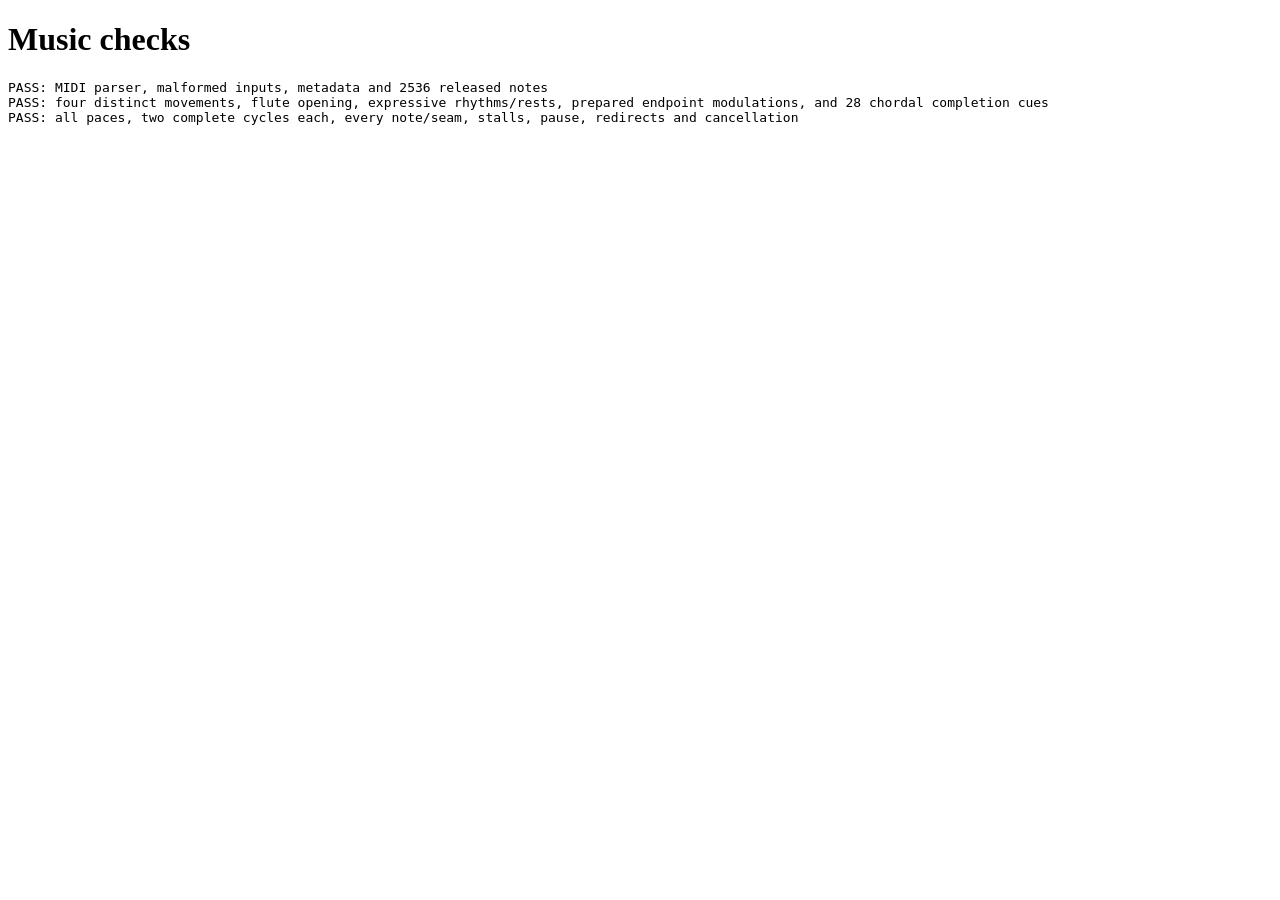
==== music-tests.html @ 056c2c64 "Add synchronized four-movement MIDI soundtrack Compose original flute and piano-led movements with e" ====
<!doctype html>
<html lang="en">
<meta charset="utf-8">
<meta name="viewport" content="width=device-width, initial-scale=1">
<title>Becoming / Music checks</title>
<h1>Music checks</h1>
<pre id="results">Running...</pre>
<script src="geometry.js"></script>
<script src="music/score-data.js"></script>
<script src="midi.js"></script>
<script src="music.js"></script>
<script>
"use strict";
(async () => {
  const messages = [], assert = (ok, text) => { if (!ok) throw new Error(text); };
  messages.push = (...items) => {
    Array.prototype.push.apply(messages, items);
    document.getElementById("results").textContent = messages.join("\n");
  };
  const near = (a, b, tolerance = 1e-6) => Math.abs(a - b) < tolerance;
  const fails = (fn, text) => { let failed = false; try { fn(); } catch (_) { failed = true; } assert(failed, text); };
  const wait = ms => new Promise(resolve => setTimeout(resolve, ms));
  const G = Geometry, M = Music, timeline = G.makeTimeline();
  let app;
  try {
    const bytes = Midi.decode(BecomingScore), score = Midi.parse(bytes), model = M.makeModel(timeline, score);
    assert(score.format === 1 && score.tracks === 6 && score.ppq === 480, "Type 1, six tracks including flute, PPQ");
    assert(score.programs.some(p => p.channel === 3 && p.program === 73), "Dedicated MIDI flute instrument");
    assert(score.markers.filter(m => m.name.startsWith("arrival:")).length === 28, "28 authored arrivals");
    assert(JSON.stringify(score.keys.map(k => [k.sharps, k.minor])) === "[[2,0],[-1,1],[1,0],[-2,1]]", "Four expected key signatures");
    assert(score.notes.every(n => n.endTick > n.tick && n.velocity > 0), "Paired positive notes");
    const firstNotes = model.notes.filter(n => n.tick === 0);
    assert(firstNotes.length > 0 && firstNotes.every(n => n.instrument === "flute"), "Sparse opening begins with flute alone");
    const sectionMarkers = score.markers.filter(m => m.name.startsWith("section:"));
    const leadContours = [];
    for (let i = 0; i < sectionMarkers.length; i++) {
      const start = sectionMarkers[i].tick, end = sectionMarkers[i + 1]?.tick ?? score.endTick;
      const leadChannel = i < 2 ? 0 : 3;
      const lead = score.notes.filter(n => n.channel === leadChannel && n.tick >= start && n.tick < end);
      assert(lead.length > 12, "Each movement develops its lead melody");
      const lengths = new Set(lead.map(n => n.endTick - n.tick));
      assert(lengths.size >= 5, "Each movement varies note lengths rather than using one metronomic pulse");
      let until = lead[0].endTick, rests = 0;
      for (const note of lead.slice(1)) {
        if (note.tick - until >= score.ppq / 4) rests++;
        until = Math.max(until, note.endTick);
      }
      assert(rests >= 2, "Each melody has audible breathing rests");
      leadContours.push(lead.slice(0, 16).map(n => n.pitch - lead[0].pitch).join(","));
    }
    assert(new Set(leadContours).size === 4, "Four separately shaped movements, not transposed copies");
    for (const [letter, sectionName, dominant] of [["A", "A-return", [9, 1, 7]], ["B", "B-return", [2, 6, 0]]]) {
      const turn = name => score.markers.find(m => m.name === `turn:${letter}:${name}`);
      const start = turn("start"), pivot = turn("dominant"), resolve = turn("resolve");
      const boundary = sectionMarkers.find(m => m.name === `section:${sectionName}`);
      assert(start && pivot && resolve && start.tick < pivot.tick && pivot.tick < resolve.tick &&
        resolve.tick === boundary.tick, "Endpoint has a prepared modulation, dominant, and minor resolution");
      const harmony = score.notes.filter(n => n.channel !== 9 && n.tick <= pivot.tick + score.ppq / 8 &&
        n.endTick > pivot.tick + score.ppq / 8).map(n => n.pitch % 12);
      assert(dominant.every(pitch => harmony.includes(pitch)), "Cadential dominant prepares the new minor tonic");
    }
    for (let i = 1; i < model.anchors.length; i++) {
      const a = model.anchors[i - 1], b = model.anchors[i];
      const tempo = (b.tick - a.tick) / score.ppq / (b.position - a.position) * 60;
      assert(tempo >= 80 && tempo <= 110, "Comfortable phrase tempo without abrupt stretching");
    }
    assert(score.seconds(score.endTick) > 300, "Standalone tempo positions");
    for (const n of [0, 8, 14, bytes.length - 1]) fails(() => Midi.parse(bytes.slice(0, n)), "Reject truncated MIDI");
    const corrupt = bytes.slice(); corrupt[12] = 0x80;
    fails(() => Midi.parse(corrupt), "Reject SMPTE timing");
    const zero = bytes.slice(); zero[12] = zero[13] = 0;
    fails(() => Midi.parse(zero), "Reject zero PPQ");
    const trailing = new Uint8Array(bytes.length + 1); trailing.set(bytes);
    fails(() => Midi.parse(trailing), "Reject trailing corruption");
    const vlq = n => { const r = [n & 127]; while (n >>= 7) r.unshift((n & 127) | 128); return r; };
    const text = s => [...s].map(c => c.charCodeAt(0));
    const chunk = (name, data) => [...text(name), 0, 0, data.length >> 8, data.length & 255, ...data];
    const meta = (delta, kind, value) => [...vlq(delta), 255, kind, ...vlq(value.length), ...value];
    const conductor = [
      ...meta(0, 0x51, [9, 137, 104]),
      ...meta(0, 6, text("section:A-out")),
      ...meta(120, 6, text("section:A-return")),
      ...meta(120, 6, text("section:B-out")),
      ...meta(120, 6, text("section:B-return")),
      ...meta(120, 6, text("end")), ...meta(0, 0x2F, [])
    ];
    const fixture = notes => Uint8Array.from([...chunk("MThd", [0, 1, 0, 2, 1, 224]),
      ...chunk("MTrk", conductor), ...chunk("MTrk", notes)]);
    const running = [0, 0xC0, 0, 0, 0x90, 60, 40, 120, 60, 0,
      ...meta(0, 0x7F, [1, 2, 3]), ...meta(360, 0x2F, [])];
    assert(Midi.parse(fixture(running)).notes.length === 1, "Running status, zero-velocity off, program, unknown metadata");
    fails(() => Midi.parse(fixture([0, 0x90, 60, 40, ...meta(480, 0x2F, [])])), "Reject hanging note");
    fails(() => Midi.parse(fixture([0, 0x80, 60, 0, ...meta(480, 0x2F, [])])), "Reject unmatched off");
    fails(() => Midi.parse(fixture([0, 60, 40, ...meta(480, 0x2F, [])])), "Reject missing running status");
    fails(() => Midi.parse(fixture([0x81, 0x81, 0x81, 0x81, 0, 0x90, 60, 40])), "Reject overlong VLQ");
    messages.push(`PASS: MIDI parser, malformed inputs, metadata and ${score.notes.length} released notes`);

    for (const arrival of model.arrivals) {
      const before = G.sampleTimeline(timeline, { time: arrival.time + arrival.direction * 1e-5, direction: arrival.direction });
      const after = G.sampleTimeline(timeline, { time: arrival.time - arrival.direction * 1e-5, direction: arrival.direction });
      assert(!(before.shapeComplete && before.displayStage.index === arrival.index), arrival.name + " not early");
      assert(after.shapeComplete && after.displayStage.index === arrival.index, arrival.name + " completed caption/highlight");
      assert(after.copy === after.displayStage.shapeCaptions, arrival.name + " object caption");
      assert(near(model.positionAtTick(arrival.tick), arrival.position), arrival.name + " musical arrival coincides");
      const notes = model.notes.filter(n => near(n.start, arrival.position));
      assert(notes.some(n => ["piano", "flute"].includes(n.instrument)), arrival.name + " explicit melodic arrival");
      const stage = timeline.stages[arrival.index], path = arrival.leg[0] === "A" ? "vertices" : "faces";
      const count = stage[path];
      assert(notes.some(n => n.instrument === "strings") === (count >= 6), arrival.name + " destination strings");
      assert(notes.some(n => n.instrument === "bass") === (count >= 4), arrival.name + " destination bass");
      assert(notes.some(n => n.instrument === "percussion") === (count >= 12), arrival.name + " destination percussion");
      if (count >= 6) {
        assert(new Set(notes.filter(n => n.instrument !== "percussion").map(n => n.pitch % 12)).size >= 3,
          arrival.name + " fuller chordal arrival");
      }
    }
    for (const stage of timeline.stages.slice(8)) {
      const time = stage.start + stage.add + stage.morph * 0.5;
      for (const direction of [-1, 1]) {
        const value = M.intensity(timeline, { time, direction });
        assert(value.path === "faces" && near(value.count, (stage.faces + timeline.stages[stage.index - 1].faces) / 2), "Face intensity follows faces during growth AND vertex removal");
      }
    }
    for (let i = 0; i < 4; i++) {
      const position = (model.boundaries[i] + model.boundaries[i + 1]) / 2;
      const state = G.advanceLoop(timeline, { time: timeline.center.time, direction: 1 }, position);
      assert(M.section(timeline, state) === ["A-out", "A-return", "B-out", "B-return"][i], "Physical direction selects key");
    }
    for (const [time, right, left] of [
      [timeline.minTime, "A-out", "A-return"],
      [timeline.center.time - 1e-5, "A-out", "A-return"],
      [timeline.center.time, "A-out", "B-out"],
      [timeline.center.time + 1e-5, "B-return", "B-out"],
      [timeline.maxTime, "B-return", "B-out"]
    ]) {
      assert(M.section(timeline, { time, direction: 1 }) === right, "Rightward endpoint/center mapping");
      assert(M.section(timeline, { time, direction: -1 }) === left, "Leftward endpoint/center mapping");
    }
    const changed = G.makeStages();
    let start = 0;
    changed.forEach(s => { s.start = start; s.hold += 2; s.duration += 2; start += s.duration; });
    const retimed = M.makeModel(G.makeTimeline(changed), score);
    assert(retimed.timeline.period !== timeline.period && retimed.arrivals.length === 28, "Mapping recomputes changed durations");
    for (const a of retimed.arrivals) assert(near(retimed.positionAtTick(a.tick), a.position), "Retimed arrivals");
    const badMarkers = { ...score, markers: score.markers.filter(m => !m.name.startsWith("arrival:A-out:6")) };
    fails(() => M.makeModel(timeline, badMarkers), "Reject absent arrival marker");
    const missingOpening = { ...score, notes: score.notes.filter(n => n.tick !== 0) };
    fails(() => M.makeModel(timeline, missingOpening), "Reject missing section melody before a reverse bridge can use it");
    messages.push("PASS: four distinct movements, flute opening, expressive rhythms/rests, prepared endpoint modulations, and 28 chordal completion cues");

    // A deterministic audio-clock double exercises the actual scheduler without
    // allocating an entire multi-minute audio rendering for every pace.
    for (const speed of [0.5, 1, 1.5, 2]) {
      const context = { currentTime: 0, state: "running" };
      const scheduled = [], released = [];
      const player = new M.Player(timeline, { manual: true, onSchedule: e => scheduled.push(e) });
      player.context = context; player.model = model; player.enabled = true;
      player.synth = { voices: new Set(), voice: (note, when, duration, strength, token) => ({ end: when + duration, token }),
        releaseAll: () => released.push(context.currentTime) };
      let state = { time: timeline.center.time, direction: 1, speed, playing: true };
      player.update(state, true);
      const step = 0.05;
      const total = timeline.period * 2.05 / speed;
      for (let now = step; now < total; now += step) {
        context.currentTime = now;
        state = { ...state, ...G.advanceLoop(timeline, state, step * speed) };
        player.update(state);
      }
      const unique = new Set(scheduled.map(e => `${Math.round(e.position * 1e6)}:${e.note.id}`));
      assert(unique.size === scheduled.length, "No duplicate notes over repeated wraps at pace " + speed);
      assert(scheduled.length >= model.notes.length * 2, "No missing cycle at pace " + speed);
      for (let cycle = 0; cycle < 2; cycle++) {
        for (const n of model.notes) assert(scheduled.some(e => e.note.id === n.id && near(e.position, n.start + cycle * timeline.period)), "Every note across both cycles");
      }
      assert(scheduled.every(e => Math.abs(e.when - (e.position / speed)) < 0.001), "Stable audio/visual timing across cycles");
      assert(player.stats.maxError <= M.HORIZON, "Reconciled clock tolerance");
      assert(player.generation === 1, "Ordinary wraps never cancel release tails or restart transport");
      const generation = player.generation;
      context.currentTime += 0.4;
      state = { ...state, ...G.advanceLoop(timeline, state, 0.1 * speed) };
      player.update(state);
      assert(player.generation > generation && player.stats.lastError > 0.1, "Delayed frame reanchors capped visual clock");
      const last = scheduled.length;
      context.currentTime += 0.2; player.pump();
      assert(scheduled.length === last, "No extrapolation beyond horizon");
      for (const patch of [{ playing: false }, { direction: -state.direction, redirect: true },
        { playing: true }, { direction: state.direction }, { redirect: false }, { speed: 2 },
        { time: timeline.center.time }, { hidden: true }, { hidden: false }]) {
        state = { ...state, ...patch };
        const old = player.generation;
        player.update(state, true);
        assert(player.generation > old, "Discontinuity cancels pending generation");
        if (!state.playing || state.hidden || state.redirect) assert(player.scheduled.size === 0, "No queued notes while held");
      }
      player.disable();
      assert(player.timer === null && player.scheduled.size === 0 && released.length > 0, "Disabled scheduler cleanup");
    }
    messages.push("PASS: all paces, two complete cycles each, every note/seam, stalls, pause, redirects and cancellation");

    const Offline = window.OfflineAudioContext || window.webkitOfflineAudioContext;
    assert(Offline, "OfflineAudioContext available");
    const excerpts = [0, model.arrivals.find(a => a.name === "arrival:A-out:0").position, model.boundaries[1] + 2,
      model.arrivals.find(a => a.name === "arrival:B-out:14").position, model.boundaries[3] + 2, timeline.period - 2,
      ...["A", "B"].map(letter => model.positionAtTick(score.markers.find(m => m.name === `turn:${letter}:start`).tick))];
    const peaks = [];
    for (const position of excerpts) {
      const context = new Offline(1, 6 * 24000, 24000), synth = M.createSynth(context);
      for (const cycle of [0, 1]) {
        for (const note of model.notes) {
          const when = note.start + cycle * timeline.period - position;
          if (when >= 0 && when < 3) synth.voice(note, when, Math.min(note.duration, 1.5), 0.6);
        }
      }
      assert(synth.voices.size <= M.MAX_VOICES, "Bounded voice allocation");
      const buffer = await context.startRendering(), samples = buffer.getChannelData(0);
      let peak = 0, energy = 0, tail = 0;
      for (let i = 0; i < samples.length; i++) {
        assert(Number.isFinite(samples[i]), "Finite rendered samples");
        peak = Math.max(peak, Math.abs(samples[i])); energy += samples[i] * samples[i];
        if (i > samples.length - 2400) tail = Math.max(tail, Math.abs(samples[i]));
      }
      assert(peak > 0.00001 && peak < 0.8 && energy > 0, "Audible, conservative synthesized excerpt");
      assert(tail < 1e-6 && synth.voices.size === 0, "Released samples and disconnected voices");
      peaks.push(peak.toFixed(4)); synth.dispose();
    }
    assert(Number(peaks[0]) < Number(peaks[1]) / 2 && Number(peaks[0]) < Number(peaks[3]) / 2, "Quiet Point versus both climaxes");
    const context = new Offline(1, 24000, 24000), synth = M.createSynth(context);
    for (let i = 0; i < 100; i++) synth.voice({ instrument: "piano", pitch: 48 + i % 36, velocity: 50 }, 0.1, 0.3, 0.5);
    assert(synth.voices.size === M.MAX_VOICES, "Stress polyphony cap");
    synth.releaseAll(); await context.startRendering();
    assert(synth.voices.size === 0, "Cancelled future voices removed");
    synth.dispose();
    const changing = new Offline(1, 2 * 24000, 24000), changingSynth = M.createSynth(changing);
    changingSynth.voice({ instrument: "piano", pitch: 62, velocity: 50 }, 0, 1.5, 0.5, 1);
    changingSynth.voice({ instrument: "piano", pitch: 66, velocity: 50 }, 1, 0.6, 0.5, 1);
    const suspended = changing.suspend(0.25), rendering = changing.startRendering();
    await suspended;
    changingSynth.releaseAll();
    assert([...changingSynth.voices].every(v => v.start <= changing.currentTime), "Cancelled future major cue cannot survive reverse");
    changingSynth.voice({ instrument: "strings", pitch: 62, velocity: 22 }, changing.currentTime, 0.15, 0, 2);
    await changing.resume();
    const changedSamples = (await rendering).getChannelData(0);
    assert(changedSamples.every(Number.isFinite) && changedSamples.slice(24000).every(n => n === 0), "Mid-render pause/reverse bridge releases without late notes");
    assert(changingSynth.voices.size === 0, "Transport-change render disconnects all voices");
    changingSynth.dispose();
    messages.push("PASS: OfflineAudioContext opening/climaxes/minor returns/seam, finite samples, cleanup; peaks " + peaks.join(", "));
    const fluteContext = new Offline(1, 2 * 24000, 24000), fluteSynth = M.createSynth(fluteContext);
    fluteSynth.voice({ instrument: "flute", pitch: 74, velocity: 40 }, 0, 0.8);
    const fluteSamples = (await fluteContext.startRendering()).getChannelData(0);
    assert(fluteSamples.every(Number.isFinite) && fluteSamples.some(n => Math.abs(n) > 0.0001), "Flute synthesis produces finite audible samples");
    assert(fluteSamples.slice(36000).every(n => n === 0) && fluteSynth.voices.size === 0, "Flute vibrato and breath sources fully release");
    fluteSynth.dispose();

    const originalAudio = window.AudioContext, originalWebkit = window.webkitAudioContext;
    const originalScore = window.BecomingScore;
    const errors = [];
    let failurePlayer;
    try {
      window.BecomingScore = "broken";
      failurePlayer = new M.Player(timeline, { status: (text, error) => { if (error) errors.push(text); } });
      assert(!await failurePlayer.enable() && errors.length === 1, "Decode failure is explicit");
      window.BecomingScore = originalScore;
      window.AudioContext = window.webkitAudioContext = undefined;
      failurePlayer = new M.Player(timeline, { status: (text, error) => { if (error) errors.push(text); } });
      assert(!await failurePlayer.enable() && errors.at(-1).includes("not supported"), "Unavailable Web Audio is graceful");
      window.AudioContext = function () { throw new Error("Test initialization blocked"); };
      failurePlayer = new M.Player(timeline, { status: (text, error) => { if (error) errors.push(text); } });
      assert(!await failurePlayer.enable() && errors.at(-1).includes("initialization blocked"), "Initialization failure is explicit");
      const blocked = new Offline(1, 24000, 24000);
      blocked.resume = () => Promise.reject(new Error("Test resume denied"));
      failurePlayer = new M.Player(timeline, { context: blocked, status: (text, error) => { if (error) errors.push(text); } });
      assert(!await failurePlayer.enable() && errors.at(-1).includes("resume denied"), "Rejected resume is explicit");
      await failurePlayer.dispose();
    } finally {
      window.AudioContext = originalAudio; window.webkitAudioContext = originalWebkit;
      window.BecomingScore = originalScore;
    }
    messages.push("PASS: decode, unavailable audio, initialization and resume failures remain silent and explicit");

    app = document.createElement("iframe"); app.src = "index.html"; app.title = "Playback integration checks";
    app.width = "1200"; app.height = "800";
    await new Promise((resolve, reject) => {
      app.onload = resolve; app.onerror = reject; document.body.appendChild(app);
    });
    const w = app.contentWindow, d = app.contentDocument, $ = id => d.getElementById(id);
    // file: iframes may be isolated by browser policy; direct file operation is
    // separately exercised by opening index.html. HTTP permits integration checks.
    if (!d) {
      messages.push("SKIP: same-origin iframe controls under file: isolation (run via HTTP)");
    } else {
      await wait(80);
      const player = w.BecomingMusic;
      assert(player && !player.enabled && !player.context, "Silent default, no eager context");
      if ($("play-text").textContent === "Pause") $("play").click();
      const paused = player.snapshot.anchor.time;
      assert(!$("volume") && d.querySelectorAll("#music").length === 1, "One speaker button and no volume slider");
      assert($("music").getAttribute("aria-label") === "Unmute music" && $("music-status").hidden, "Accessible muted default without repeated status text");
      assert(w.getComputedStyle(d.querySelector(".speaker-playing")).display === "none", "Muted speaker icon on load");
      $("music").click(); await wait(150);
      for (let attempt = 0; attempt < 45 && !player.enabled && $("music-status").textContent.includes("Starting"); attempt++) await wait(100);
      if (player.enabled) {
        assert($("music").getAttribute("aria-pressed") === "true" && player.snapshot.voices === 0, "Enabling while paused remains silent");
        assert($("music").getAttribute("aria-label") === "Mute music" && $("music-status").hidden, "Unmuted button label without repeated status text");
        assert(w.getComputedStyle(d.querySelector(".speaker-muted")).display === "none", "Speaker icon reflects enabled music");
        assert(near(player.snapshot.anchor.time, paused), "Enable does not move geometry");
        $("seek").value = 9.5; $("seek").dispatchEvent(new w.Event("input", { bubbles: true }));
        const at = player.snapshot.anchor.time;
        $("reverse").click();
        assert(player.snapshot.anchor.redirect && !player.snapshot.anchor.playing, "Paused mid-transition reverse holds");
        assert(near(player.snapshot.anchor.time, at), "Reverse retains actual timeline");
        $("reverse").click();
        $("seek").value = 4.5; $("seek").dispatchEvent(new w.Event("input", { bubbles: true }));
        assert(!player.snapshot.anchor.redirect && player.snapshot.scheduled === 0, "Seek cancels double reversal while paused");
        for (const speed of [0.5, 1, 1.5, 2]) {
          $("speed").value = speed; $("speed").dispatchEvent(new w.Event("change", { bubbles: true }));
          assert(player.snapshot.anchor.speed === speed && !player.snapshot.anchor.playing, "Pace preserves pause");
        }
        d.querySelectorAll(".stage-button")[12].click();
        assert(!player.snapshot.anchor.playing && player.snapshot.scheduled === 0, "Paused stage click");
        $("restart").click();
        assert(player.enabled && player.snapshot.anchor.playing, "Restart preserves music choice");
        assert(near(player.snapshot.anchor.time, timeline.center.time), "Restart at quiet Point");
        $("seek").value = 9.5; $("seek").dispatchEvent(new w.Event("input", { bubbles: true }));
        $("reverse").click();
        const held = player.snapshot.anchor.time;
        assert(player.snapshot.anchor.redirect && player.snapshot.scheduled === 0, "Running redirect cancels abandoned cues");
        await wait(250);
        assert(near(player.snapshot.anchor.time, held) && player.snapshot.anchor.redirect, "Actual clock held during 1.5-second route redirection");
        await wait(850);
        assert(!player.snapshot.anchor.redirect && !near(player.snapshot.anchor.time, held), "Timeline and music resume after redirection at 2x");
        $("reverse").click(); $("reverse").click();
        for (let i = 0; i < 25; i++) {
          $("seek").value = 2 + i * 0.4;
          $("seek").dispatchEvent(new w.Event("input", { bubbles: true }));
        }
        assert(!player.snapshot.anchor.redirect && player.snapshot.voices <= M.MAX_VOICES, "Continuous scrubbing cancels redirect and bounds voices");
        await player.visibility(true);
        assert(player.snapshot.scheduled === 0 && player.context.state === "suspended" && player.snapshot.voices === 0, "Hidden context suspension without retained voices");
        await player.visibility(false);
        assert(player.context.state === "running", "Visibility resume");
        $("music").click(); $("restart").click();
        assert(!player.enabled && $("music").getAttribute("aria-pressed") === "false", "Restart never unmutes");
        assert($("music").getAttribute("aria-label") === "Unmute music" && $("music-status").hidden, "Muted button label restored without status repetition");
        $("music").click(); $("music").click(); $("music").click(); await wait(80);
        assert(player.enabled && $("music").getAttribute("aria-pressed") === "true", "Rapid toggles respect latest user intent");
        messages.push("PASS: speaker icon/no volume slider/pause/seek/stage/reverse/double reverse/pace/restart/visibility");
      } else {
        assert($("music-status").textContent.includes("unavailable"), "Blocked audio has explicit status");
        assert(!$("music-status").hidden, "Audio errors remain visible");
        messages.push("PASS: browser blocked untrusted audio enable, explicit error; use autoplay flag for full controls");
      }
      app.width = "360"; await wait(50);
      assert(d.documentElement.scrollWidth <= 360, "Narrow layout no page overflow");
      const button = $("music").getBoundingClientRect(), pace = $("speed").getBoundingClientRect();
      assert(button.right <= pace.left && pace.right <= 360, "Narrow speaker and pace controls do not overlap");
      await player.dispose();
    }
    document.body.dataset.result = "pass";
    messages.push("ALL MUSIC CHECKS PASSED. Perceptual listening review still required.");
  } catch (error) {
    document.body.dataset.result = "fail";
    messages.push("FAIL: " + error.stack);
    if (app?.contentDocument && app.contentWindow.BecomingMusic) await app.contentWindow.BecomingMusic.dispose();
  }
  document.getElementById("results").textContent = messages.join("\n");
})();
</script>
</html>
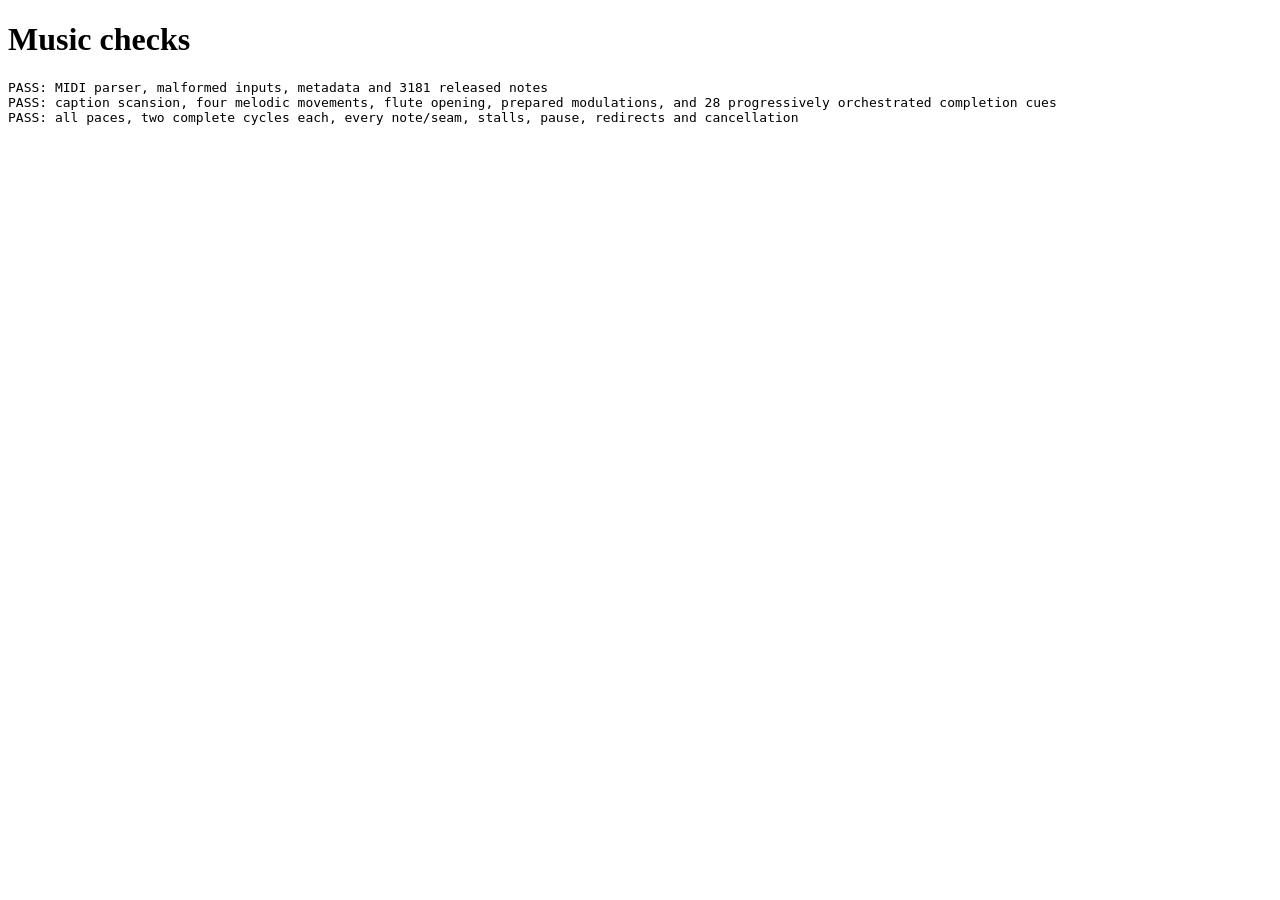
==== commit 4832b103: "Shape musical phrasing around captions and expand orchestration Preserve the four melodic movements " ====
--- a/music-tests.html
+++ b/music-tests.html
@@ -24,11 +24,38 @@
   let app;
   try {
     const bytes = Midi.decode(BecomingScore), score = Midi.parse(bytes), model = M.makeModel(timeline, score);
-    assert(score.format === 1 && score.tracks === 6 && score.ppq === 480, "Type 1, six tracks including flute, PPQ");
+    assert(score.format === 1 && score.tracks === 9 && score.ppq === 480, "Type 1, nine orchestral tracks, PPQ");
     assert(score.programs.some(p => p.channel === 3 && p.program === 73), "Dedicated MIDI flute instrument");
+    for (const [channel, program] of [[4, 42], [5, 40], [6, 47]]) {
+      assert(score.programs.some(p => p.channel === channel && p.program === program), "Dedicated cello, violin, and timpani programs");
+    }
     assert(score.markers.filter(m => m.name.startsWith("arrival:")).length === 28, "28 authored arrivals");
     assert(JSON.stringify(score.keys.map(k => [k.sharps, k.minor])) === "[[2,0],[-1,1],[1,0],[-2,1]]", "Four expected key signatures");
     assert(score.notes.every(n => n.endTick > n.tick && n.velocity > 0), "Paired positive notes");
+    const captionMarkers = score.markers.filter(m => m.name.startsWith("caption:"));
+    assert(captionMarkers.length === 32, "Every shape phrase and movement opening has caption-inspired rhythm");
+    for (const marker of captionMarkers) {
+      const [, leg, index, caption] = marker.name.split(":");
+      assert(caption === timeline.stages[Number(index)].shapeCaptions[0], "Rhythm refers to the displayed object's actual caption");
+      const scan = score.markers.find(m => m.tick === marker.tick && m.name.startsWith(`scansion:${leg}:${index}:`));
+      assert(scan && scan.name.split(":")[3].replaceAll("-", "").toLowerCase() === caption.toLowerCase(),
+        "Written stresses and syllables cover the whole caption, with punctuation breaths");
+      assert(model.notes.some(n => n.tick === marker.tick && ["piano", "flute"].includes(n.instrument)),
+        "Caption rhythm begins at its shape or movement cue");
+    }
+    const spokenMotifs = [5, 4, 2].map(index => {
+      const arrival = model.arrivals.find(a => a.name === `arrival:A-out:${index}`);
+      return score.notes.filter(n => n.channel === 0 && n.pitch >= 72 &&
+        n.tick >= arrival.tick && n.tick < arrival.tick + 4 * score.ppq)
+        .map(n => ({ pitch: n.pitch, start: n.tick - arrival.tick, length: n.endTick - n.tick }));
+    });
+    assert(spokenMotifs.every(notes => notes.map(n => n.pitch).join(",") === "74,78,81,78,76,74"),
+      "Triangle, tetrahedron, and cube keep the movement's recurring melodic identity");
+    assert(new Set(spokenMotifs.map(notes => JSON.stringify(notes.map(n => [n.start, n.length])))).size === 3,
+      "Different caption syllables actually reshape the same melody's MIDI rhythm");
+    const gap = notes => notes[1].start - notes[0].start - notes[0].length;
+    assert(gap(spokenMotifs[2]) > gap(spokenMotifs[1]) + score.ppq / 4,
+      "The full stop after Cube becomes a breath, unlike the continuing tetrahedron syllables");
     const firstNotes = model.notes.filter(n => n.tick === 0);
     assert(firstNotes.length > 0 && firstNotes.every(n => n.instrument === "flute"), "Sparse opening begins with flute alone");
     const sectionMarkers = score.markers.filter(m => m.name.startsWith("section:"));
@@ -52,12 +79,16 @@
     for (const [letter, sectionName, dominant] of [["A", "A-return", [9, 1, 7]], ["B", "B-return", [2, 6, 0]]]) {
       const turn = name => score.markers.find(m => m.name === `turn:${letter}:${name}`);
       const start = turn("start"), pivot = turn("dominant"), resolve = turn("resolve");
+      const breath = turn("caesura");
       const boundary = sectionMarkers.find(m => m.name === `section:${sectionName}`);
       assert(start && pivot && resolve && start.tick < pivot.tick && pivot.tick < resolve.tick &&
         resolve.tick === boundary.tick, "Endpoint has a prepared modulation, dominant, and minor resolution");
       const harmony = score.notes.filter(n => n.channel !== 9 && n.tick <= pivot.tick + score.ppq / 8 &&
         n.endTick > pivot.tick + score.ppq / 8).map(n => n.pitch % 12);
       assert(dominant.every(pitch => harmony.includes(pitch)), "Cadential dominant prepares the new minor tonic");
+      assert(breath && breath.tick < resolve.tick && score.notes
+        .filter(n => n.tick >= start.tick && n.tick < resolve.tick).every(n => n.endTick <= breath.tick),
+      "Caption-shaped cadence preserves its written breath before the minor resolution");
     }
     for (let i = 1; i < model.anchors.length; i++) {
       const a = model.anchors[i - 1], b = model.anchors[i];
@@ -108,7 +139,10 @@
       const count = stage[path];
       assert(notes.some(n => n.instrument === "strings") === (count >= 6), arrival.name + " destination strings");
       assert(notes.some(n => n.instrument === "bass") === (count >= 4), arrival.name + " destination bass");
-      assert(notes.some(n => n.instrument === "percussion") === (count >= 12), arrival.name + " destination percussion");
+      assert(notes.some(n => n.instrument === "cello") === (count >= 4), arrival.name + " destination cello");
+      assert(notes.some(n => n.instrument === "violin") === (count >= 8), arrival.name + " destination violin");
+      assert(notes.some(n => n.instrument === "timpani") === (count >= 12), arrival.name + " destination timpani");
+      assert(notes.some(n => n.instrument === "percussion") === (count >= 8), arrival.name + " destination percussion");
       if (count >= 6) {
         assert(new Set(notes.filter(n => n.instrument !== "percussion").map(n => n.pitch % 12)).size >= 3,
           arrival.name + " fuller chordal arrival");
@@ -146,7 +180,7 @@
     fails(() => M.makeModel(timeline, badMarkers), "Reject absent arrival marker");
     const missingOpening = { ...score, notes: score.notes.filter(n => n.tick !== 0) };
     fails(() => M.makeModel(timeline, missingOpening), "Reject missing section melody before a reverse bridge can use it");
-    messages.push("PASS: four distinct movements, flute opening, expressive rhythms/rests, prepared endpoint modulations, and 28 chordal completion cues");
+    messages.push("PASS: caption scansion, four melodic movements, flute opening, prepared modulations, and 28 progressively orchestrated completion cues");
 
     // A deterministic audio-clock double exercises the actual scheduler without
     // allocating an entire multi-minute audio rendering for every pace.
@@ -250,6 +284,17 @@
     assert(fluteSamples.every(Number.isFinite) && fluteSamples.some(n => Math.abs(n) > 0.0001), "Flute synthesis produces finite audible samples");
     assert(fluteSamples.slice(36000).every(n => n === 0) && fluteSynth.voices.size === 0, "Flute vibrato and breath sources fully release");
     fluteSynth.dispose();
+    for (const [instrument, pitch] of [["strings", 62], ["cello", 50], ["violin", 81],
+      ["timpani", 38], ["percussion", 36], ["percussion", 38], ["percussion", 49], ["percussion", 81]]) {
+      const context = new Offline(1, 2 * 24000, 24000), synth = M.createSynth(context);
+      synth.voice({ instrument, pitch, velocity: 50 }, 0, 0.75);
+      const samples = (await context.startRendering()).getChannelData(0);
+      assert(samples.every(Number.isFinite) && samples.some(n => Math.abs(n) > 0.0001),
+        instrument + " has an audible synthesized voice");
+      assert(samples.slice(36000).every(n => n === 0) && synth.voices.size === 0,
+        instrument + " oscillators, vibrato, and noise release completely");
+      synth.dispose();
+    }
 
     const originalAudio = window.AudioContext, originalWebkit = window.webkitAudioContext;
     const originalScore = window.BecomingScore;
